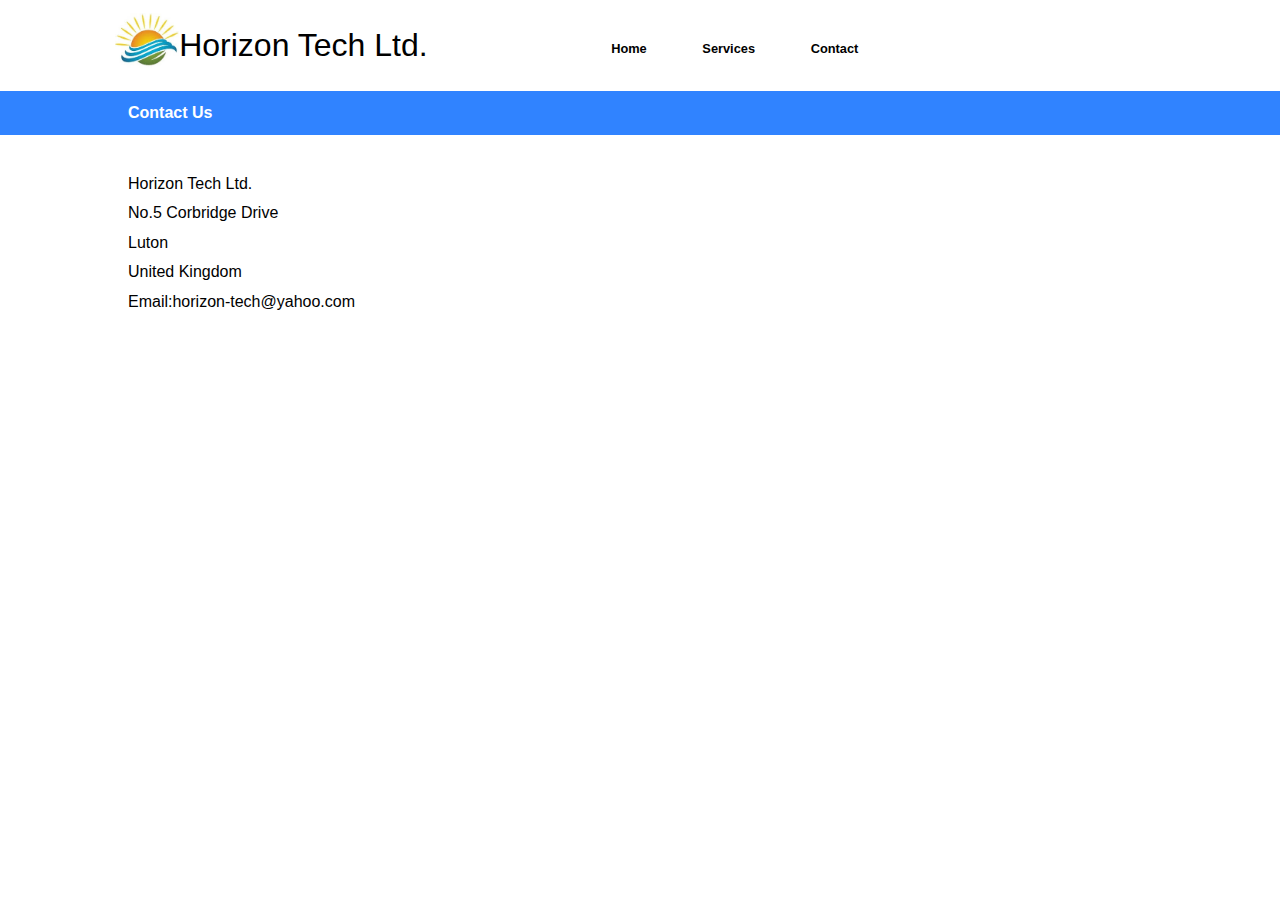
==== contact.html @ 7fa439fe "first version" ====
<!DOCTYPE html>
<html>
<head lang="en">
    <meta charset="UTF-8">
    <title>Horizon Contact Page</title>
    <link rel="stylesheet" href="./css/basic.css">
    <link rel="stylesheet" href="./css/home.css">
    <link rel="stylesheet" href="./css/service.css">
</head>
<body>
<header>
    <div class="logo"><img src="./images/horizon.jpg"></div>
    <div class="logo-text font">Horizon Tech Ltd.</div>
</header>
<nav>
    <ul class="navigation font">
        <li><a href="index.html" class="link">Home</a></li>
        <li><a href="services.html" class="link">Services</a></li>
        <li><a href="contact.html" class="link">Contact</a></li>
    </ul>
</nav>
<div class="ruler font">

    <h2> Contact Us</h2>

</div>
<div class="main font">
    <p>Horizon Tech Ltd.</p>
    <p>No.5 Corbridge Drive</p>
    <p>Luton</p>
    <p>United Kingdom</p>
    <p>Email:horizon-tech@yahoo.com</p>

</div>
</body>
</html>
---- css/basic.css ----
/* reset browser styles */
html, body, div, span, object, iframe, h1, h2, h3, h4, h5, h6, p, blockquote, pre, a, abbr, acronym, address, big, cite, code, del, dfn, em, img, ins, kbd, q, s, samp,small, strike, strong, sub, sup, tt, var, b, u, i, center, dl, dt, dd, ol, ul, li, fieldset, form, label, legend,
table, caption, tbody, tfoot, thead, tr, th, td, article, aside, canvas, details, embed,
figure, figcaption, footer, header, hgroup, menu, nav, output, ruby, section, summary,
time, mark, audio, video {
    margin: 0;
    padding: 0;
    border: 0;
    font-size: 100%;
    vertical-align: baseline;
}
article, aside, details, figcaption, figure, footer, header, hgroup, menu, nav, section {
    display: block;
}
body {
    line-height: 1.2;
}
ol {
    padding-left: 1.4em;
    list-style: decimal;
}
ul {
    padding-left: 1.4em;
    list-style: square;
}
table {
    border-collapse: collapse;
    border-spacing: 0;
}
/* end reset browser styles */
---- css/home.css ----
.font{
  font-family: 'Open Sans', sans-serif;
}

.logo{
    float:left;
    color:#FF9933;
    font-size: 2em;
    padding:1% 0 0 1%;
    margin:0 0 1% 8%;
     width:5%;
     z-index: 3;
 }
.logo img{
    width:100%;
}
h1{
     vertical-align: top;
}
.logo-text{
    float:left;
    margin-top: 2%;
    font-size: 2em;
    width:28%;
}
.navigation{
    float: left;
    list-style-type: none;
    margin-top:0;
    width:40%;
}
.navigation li{
    display: inline-block;
    padding:0 0 1.6% 0;
    margin:8% 0 0 10%;
    font-size: .8em;
  }
.navigation li:hover, li:active a{
    border-bottom: 3px solid #3083FF;
}
.link{
    text-decoration: none;
    font-weight: bold;
    color:#000000;
}
.link:hover{
    color:#3083FF;
}
.banner{
    float:left;
    background: url("../images/banner.jpg") repeat;
    width:100%;
    height:40%;
    margin: 0;
}
.banner-alpha{
    position: relative;
    left:4%;
    top:10%;
    width:100%;
    height:70%;
    float: left;
}
/*.banner-alpha img{*/
    /*position: relative;*/
    /*left:50%;*/
    /*top:10%;*/
    /*height:60%;*/
    /*width:60%;*/
    /*padding:1% 0 1% 25%;*/
    /*margin-left:60%;*/
/*}*/
.banner-beta{
    position: relative;
    left:20%;
    top:0;
    color:#000000;
}
.banner-beta h1{
    font-size: 2em;
    padding:2% 0 0 0;
}
.banner-beta p{
    font-size: .6em;
    padding:1% 2%;
    margin:0 0 2% 0;
}

.banner-beta-button a{
    /*border:1px solid grey;*/
    padding:0.5% 2%;
    margin:1% 1%;
    width:3%;
    background-color:#3083FF ;
    text-decoration: none;
    color:white;

    }
.banner-beta-button a:hover{
    background-color: #D63333;
}
/*carasoul*/


.carousel-outer{

}
.carousel-inner{
    margin:2% 0 2% 0;
    left:0;
    width:80%;
    height:40%;
   float:left;
    position: relative;

}
.carousel-inner img{
    width:100%;
    height:40%;
    margin: 0 0 0 7%;
}
.image-shown{
    display: inline-block;
}
.image-hide{
    display: none;
}
.previousLink,.nextLink{
    margin-top:10%;
    float:left;
    z-index:15;
    background-color: black;
    border-radius: 10px;
    box-shadow: 30px 30px 10 grey;
}
.carousel-outer a{
    text-decoration: none;
    color:#ffffff;
}

.previousLink{
    margin:0 1% 0 2%;
    }
.nextLink{
    margin-left: 12%;
}
.nextLink{
    float:left;
    position: relative;
}

.control-carousel{
    margin-left:33%;
}
.control-carousel ul{
    list-style: none;
    bottom:0;
    position: absolute;
    margin: 16% auto;
}
.control-carousel li{
    float:left;
    width:10px;
    height:10px;
    border:1px solid white;
    border-radius: 10px;
    text-align: center;
    margin: 0 20px;
    background-color: #000000;
}
.control-carousel a{
    text-decoration: none;
    font-size:.6em;
    padding:0;

}
.control-carousel li a:hover{
    color: black;
    background-color: white;
    cursor:pointer;
    }
.activeLink{
    background-color: white;
    color:black;
}

.clear{
    clear: both;
}
.bottom-box{
    width:100%;
    height:100%;
}
.bottom-box ul{
    list-style-type: none;
    margin-left: 20%;
}
.bottom-box ul li{
    width:15.333333%;
    display: inline-block;
    padding:1%;
    margin:2% 2% 0 0;
}
.bottom-box ul li img{
    width:50%;
    height:50%;
    margin-left: 13%;
}
.grid{
    display:table;
    width:100%;
    height:50px;
}
.bottom-box-heading{
    color:#3083FF;
    margin-bottom: 2%;
}
.bottom-box-info{
    font-size: .8em;
}


@media only screen and (max-width: 480px) {
.bottom-box{
    float:left;
}
    .bottom-box ul li{
        display: block;
        width: 100%;
    }
    .grid{
        display: block;
    }
    .navigation{
        width:100%;
        left:0;
        }
    .navigation li{
        margin: 5%;

    }
    .navigation li:hover, li:active a{
      text-decoration: none;
        border: 0;
    }
    .logo-text{
        width:70%;
        font-size: 1.6em;
        margin-left:2%;
    }
    .logo{
        width:15%;
            }
    .carousel-inner{
        float:left;
        width:100%;
    }
    .carousel-inner img{
        float: left;
        width:90%;
    }
    .previousLink,.nextLink{
        display: none;
    }
    .control-carousel{
        display: none;
    }

}
---- css/service.css ----
.ruler{
    background-color:#3083FF;
    width:100%;
    height:18%;
    color:#ffffff;
    position: relative;
    float: left;
    left:0;
    top:25%;
    padding:1% 0 1% 10%;

}

.main{
    /*background-image: linear-gradient(#E6F0FF,#ffffff);*/
    position: relative;
    margin-left:10%;
    margin-top:3%;
    float:left;
    width:100%;
}
.main p{
    margin-bottom: 0.8%;
}
.col{
    float:left;

}
.col-1{

width:10%;
}
.col-2{

width:70%;
}
.row{
    width:80%;
    float:left;
    position: relative;
    margin:0 0 2% 0;
    }
.main img{
    width:60%;
    height:60%;

}
.main img:hover{
    -webkit-transform:scale(.7);
    -moz-transform:scale(.7);
    -o-transform:scale(.7);
    transform:scale(.7);
    -webkit-transition:transform .5s ease-in-out;
    -moz-transition:transform  .5s ease-in-out;
    -o-transition:transform  .5s ease-in-out;
    transition:transform  .5s ease-in-out;
}
.image1 figcaption{
    opacity:0;
    font-size: .7em;
    -webkit-transition:opacity .5s ease-in;
    -moz-transition:opacity .5s ease-in;
    -o-transition:opacity .5s ease-in;
    transition:opacity .5s ease-in;
}
.image1:hover figcaption{
    opacity:1;

}
.row img{
    padding:5%;
    /*border:1px solid grey;*/
    box-shadow: 1px 1px 1px grey;
}
.row p{
    font-size:.8em;
}
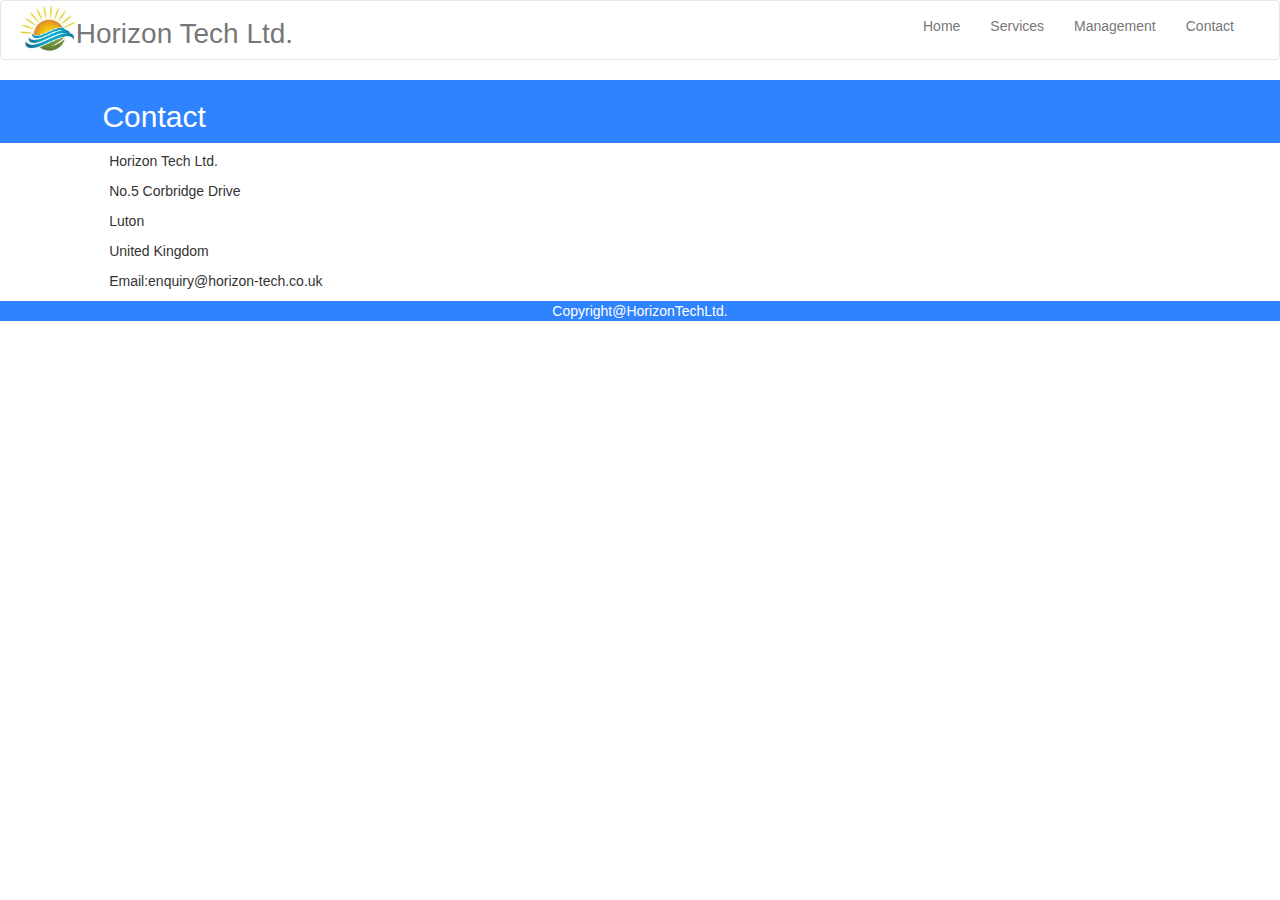
==== commit 2f1f79f1: "used bootstrap" ====
--- a/contact.html
+++ b/contact.html
@@ -3,34 +3,63 @@
 <head lang="en">
     <meta charset="UTF-8">
     <title>Horizon Contact Page</title>
-    <link rel="stylesheet" href="./css/basic.css">
-    <link rel="stylesheet" href="./css/home.css">
-    <link rel="stylesheet" href="./css/service.css">
+    <meta name="viewport" content="width=device-width, initial-scale=1.0, maximum-scale=1.0, user-scalable=0" />
+    <script src="http://ajax.googleapis.com/ajax/libs/jquery/2.1.0/jquery.min.js"> </script>
+    <link rel="stylesheet" href="//maxcdn.bootstrapcdn.com/bootstrap/3.3.5/css/bootstrap.min.css">
+    <script src="http://maxcdn.bootstrapcdn.com/bootstrap/3.3.6/js/bootstrap.min.js"></script>
+    <link rel="stylesheet" href="css/index.css">
+    <link rel="stylesheet" href="css/service.css">
+    <link rel="stylesheet" href="css/management.css">
 </head>
 <body>
-<header>
-    <div class="logo"><img src="./images/horizon.jpg"></div>
-    <div class="logo-text font">Horizon Tech Ltd.</div>
-</header>
-<nav>
-    <ul class="navigation font">
-        <li><a href="index.html" class="link">Home</a></li>
-        <li><a href="services.html" class="link">Services</a></li>
-        <li><a href="contact.html" class="link">Contact</a></li>
-    </ul>
+<nav class="navbar navbar-default">
+    <div class="container-fluid">
+        <div class="navbar-header">
+            <button type="button" class="navbar-toggle" data-toggle="collapse" data-target="#myNavbar">
+                <span class="icon-bar"></span>
+                <span class="icon-bar"></span>
+                <span class="icon-bar"></span>
+            </button>
+            <span class="logo"><img src="images/horizon.jpg"></span>
+            <a class="navbar-brand logo-text font" href="#">Horizon Tech Ltd.</a>
+        </div>
+        <div class="collapse navbar-collapse navbar-right" id="myNavbar">
+            <ul class="nav navbar-nav">
+                <li><a href="index.html" class="headerMenu">Home</a></li>
+                <li><a href="service.html" class="headerMenu">Services</a></li>
+                <li><a href="management.html" class="headerMenu">Management</a></li>
+                <li><a href="contact.html" class="headerMenu">Contact</a></li>
+            </ul>
+
+        </div>
+    </div>
 </nav>
 <div class="ruler font">
 
-    <h2> Contact Us</h2>
+    <h2>Contact</h2>
 
 </div>
-<div class="main font">
-    <p>Horizon Tech Ltd.</p>
-    <p>No.5 Corbridge Drive</p>
-    <p>Luton</p>
-    <p>United Kingdom</p>
-    <p>Email:horizon-tech@yahoo.com</p>
+<div class="clear"></div>
+<div class="row">
+    <div class="col-md-1"></div>
+    <div class="col-md-4">
+        <div class="textDeco">
+        <p>Horizon Tech Ltd.</p>
+        <p>No.5 Corbridge Drive</p>
+        <p>Luton</p>
+        <p>United Kingdom</p>
+        <p>Email:enquiry@horizon-tech.co.uk</p>
+        </div>
+    </div>
+    <div class="col-md-7">
 
+    </div>
 </div>
+<div class="row font">
+    <div class="col-md-12 footer">
+        <span>Copyright@HorizonTechLtd.</span></div>
+</div>
+
+
 </body>
 </html>
--- a/css/index.css
+++ b/css/index.css
@@ -0,0 +1,100 @@
+.font{
+    font-family: 'Open Sans', sans-serif;
+}
+.logo{
+    float:left;
+    color:#FF9933;
+    font-size: 2em;
+    padding:1% 0 0 1%;
+    /*margin:0 0 1% 8%;*/
+    width:15%;
+    z-index: 3;
+}
+.logo img{
+    width:100%;
+}
+.logo-text {
+    float: left;
+    margin: 2% 0 0 1%;
+    font-size: 2em;
+    color:grey;
+}
+.headerMenu {
+    /*border-bottom: 3px solid #3083FF;*/
+    text-decoration: none;
+    /*font-weight: bold;*/
+    font-size: 1em;
+    color:grey;
+    padding: 27% 2% 0 5%;
+}
+.navbar-default{
+    background-color: white;
+}
+
+.carousel{
+
+}
+.carousel-inner > .item > img,
+.carousel-inner > .item > a > img {
+    width: 70%;
+    margin: auto;
+    padding-top:3%;
+
+}
+.carousel-control{
+    margin:0 1.7% 0 1.7%;
+}
+.pagination{
+    margin:0 0 0 35%;
+    padding: 1%;
+}
+.carousel-indicators {
+bottom:-3%;
+}
+.carousel-indicators .active{
+
+    background-color: blue;
+}
+.imageDeco{
+    width:50%;
+    height:50%;
+    margin:3%;
+}
+.bottom-box-heading{
+    color:#3083FF;
+    margin-bottom: 2%;
+}
+.bottom-box-info{
+    font-size: .8em;
+}
+.footer{
+    background-color:#3083FF ;
+    color:#ffffff;
+    margin:auto;
+    text-align: center;
+}
+@media only screen and (max-width: 480px) {
+    /*.hidden-xs {*/
+        /*display: none;*/
+    /*}*/
+
+
+
+    .navbar-brand {
+        padding: 0;
+    }
+
+    .navbar-brand span {
+        margin-top: 5px;
+        margin-left: 5px;
+        font-weight: bolder;
+    }
+    .imageDeco{
+        width:20%;
+        height:20%;
+        /*margin-left:5%;*/
+    }
+    .textInfo{
+        margin: 5% 0;
+    }
+}--- a/css/service.css
+++ b/css/service.css
@@ -1,13 +1,13 @@
 .ruler{
     background-color:#3083FF;
     width:100%;
-    height:18%;
+    /*height:10%;*/
     color:#ffffff;
     position: relative;
     float: left;
     left:0;
     top:25%;
-    padding:1% 0 1% 10%;
+    padding:0 0 0 8%;
 
 }
 
@@ -19,30 +19,14 @@
     float:left;
     width:100%;
 }
-.main p{
-    margin-bottom: 0.8%;
-}
-.col{
-    float:left;
+.textDeco{
+    padding:2% 0 0 0;
 
 }
-.col-1{
 
-width:10%;
-}
-.col-2{
-
-width:70%;
-}
-.row{
-    width:80%;
-    float:left;
-    position: relative;
-    margin:0 0 2% 0;
-    }
 .main img{
-    width:60%;
-    height:60%;
+    width:50%;
+    height:50%;
 
 }
 .main img:hover{
@@ -58,6 +42,7 @@
 .image1 figcaption{
     opacity:0;
     font-size: .7em;
+    padding-left:6%;
     -webkit-transition:opacity .5s ease-in;
     -moz-transition:opacity .5s ease-in;
     -o-transition:opacity .5s ease-in;
@@ -67,11 +52,25 @@
     opacity:1;
 
 }
-.row img{
-    padding:5%;
+/*.row img{*/
+    /*padding:5%;*/
     /*border:1px solid grey;*/
-    box-shadow: 1px 1px 1px grey;
-}
-.row p{
-    font-size:.8em;
+    /*box-shadow: 1px 1px 1px grey;*/
+/*}*/
+/*.row p{*/
+    /*font-size:.8em;*/
+
+
+/*}*/
+@media only screen and (max-width: 480px) {
+
+   .main{
+       margin-left:2.5%;
+   }
+
+    .main img{
+
+       width:20%;
+        height:20%;
+    }
 }--- a/css/management.css
+++ b/css/management.css
@@ -0,0 +1,16 @@
+
+.textFont{
+    font-size:1em;
+
+}
+.underline{
+    border-bottom: 1px solid grey;
+}
+
+.nameColor{
+    color:#3083FF;
+    /*font-weight: bold;*/
+}
+.textBold{
+    font-weight: bold;
+}
